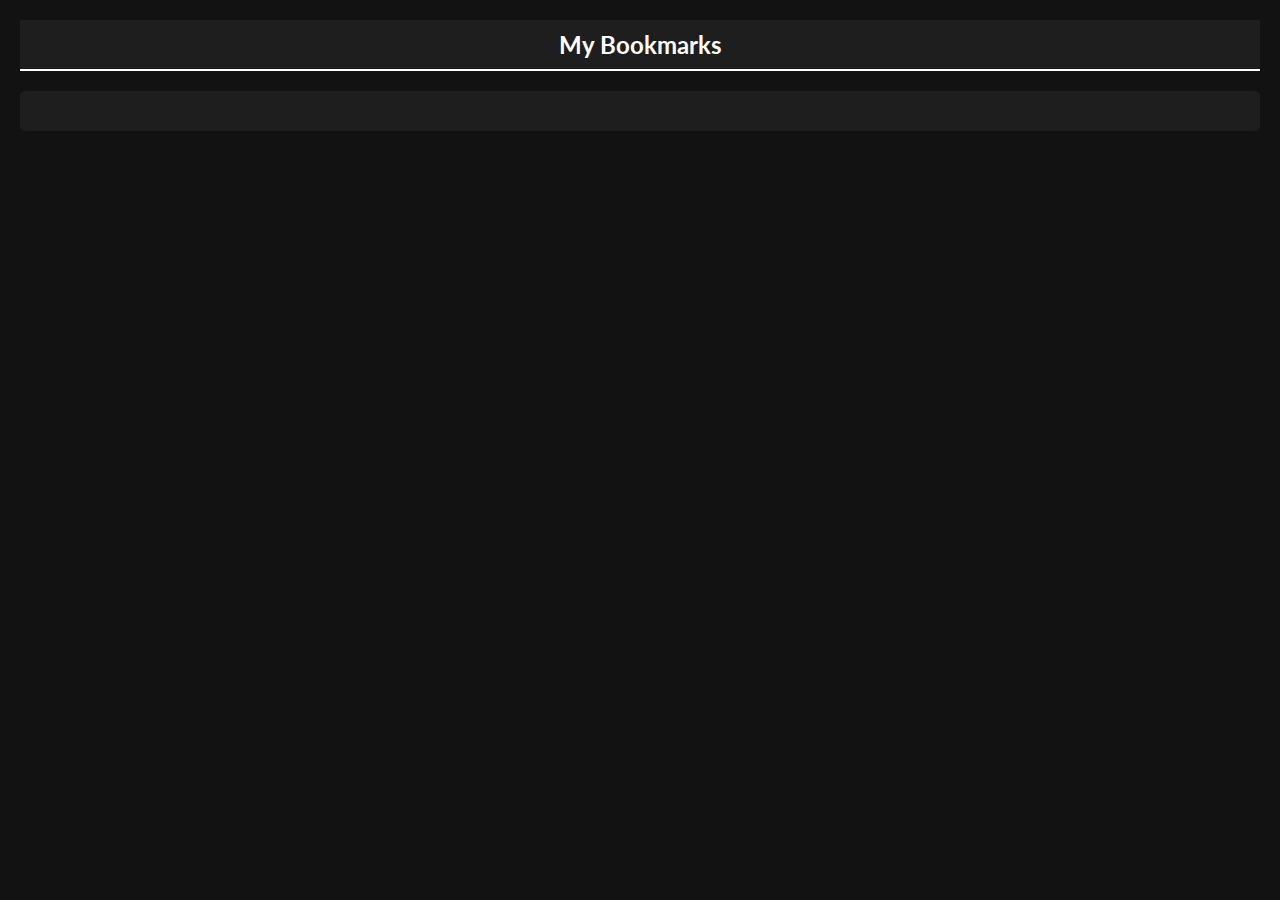
==== index.html @ 297080e8 "Add files via upload" ====
<!DOCTYPE html>
<html lang="en">

<head>
    <meta charset="UTF-8">
    <link href="https://fonts.googleapis.com/css2?family=Lato:wght@400;700&display=swap" rel="stylesheet">
    <link rel="stylesheet" href="style.css">
    <script src="index.js" defer></script>
    <meta name="viewport" content="width=device-width, initial-scale=1.0">
    <title>My Bookmarks</title>
</head>

<body>
    <div id="container">
        <div id="header">
            <h1>My Bookmarks</h1>
        </div>
        <div id="content">
            <div class="bookmarks"></div>
        </div>
    </div>
</body>

</html>
---- style.css ----
/* style.css */
body {
    margin: 0;
    font-family: 'Lato', sans-serif;
    background-color: #121212;
    /* Dark background */
    color: #FFFFFF;
    /* White text for high contrast */
}

#container {
    padding: 20px;
}

#header {
    background-color: #1E1E1E;
    /* Slightly lighter dark background */
    padding: 10px;
    border-bottom: 2px solid #FFFFFF;
    /* White border for emphasis */
}

h1 {
    margin: 0;
    font-size: 24px;
    text-align: center;
}

#content {
    margin-top: 20px;
    padding: 10px;
    background-color: #1E1E1E;
    /* Same as header for uniformity */
    color: #E0E0E0;
    /* Light gray for softer text */
    border-radius: 5px;
}

/* Container for bookmarks */
.bookmarks {
    display: flex;
    gap: 20px;
    /* Space between items */
    justify-content: center;
    /* Center the bookmarks horizontally */
    flex-wrap: wrap;
    /* Wrap to next line if there's not enough space */
    margin-top: 20px;
}

/* Individual bookmark styling */
.bookmark {
    text-align: center;
    width: 150px;
    /* Set a fixed width for consistency */
}

.bookmark img {
    width: 100%;
    border-radius: 5px;
    /* Optional rounded corners */
    box-shadow: 0 4px 8px rgba(0, 0, 0, 0.2);
    /* Optional shadow for effect */
}

.bookmark p {
    margin-top: 10px;
    font-size: 16px;
    color: #FFFFFF;
    font-weight: bold;
}

/* Link styling */
.bookmark a {
    text-decoration: none;
    /* Remove underline */
    color: inherit;
    /* Keep text color as defined */
}

.bookmark a:hover p {
    color: #FFD700;
    /* Change text color on hover */
}
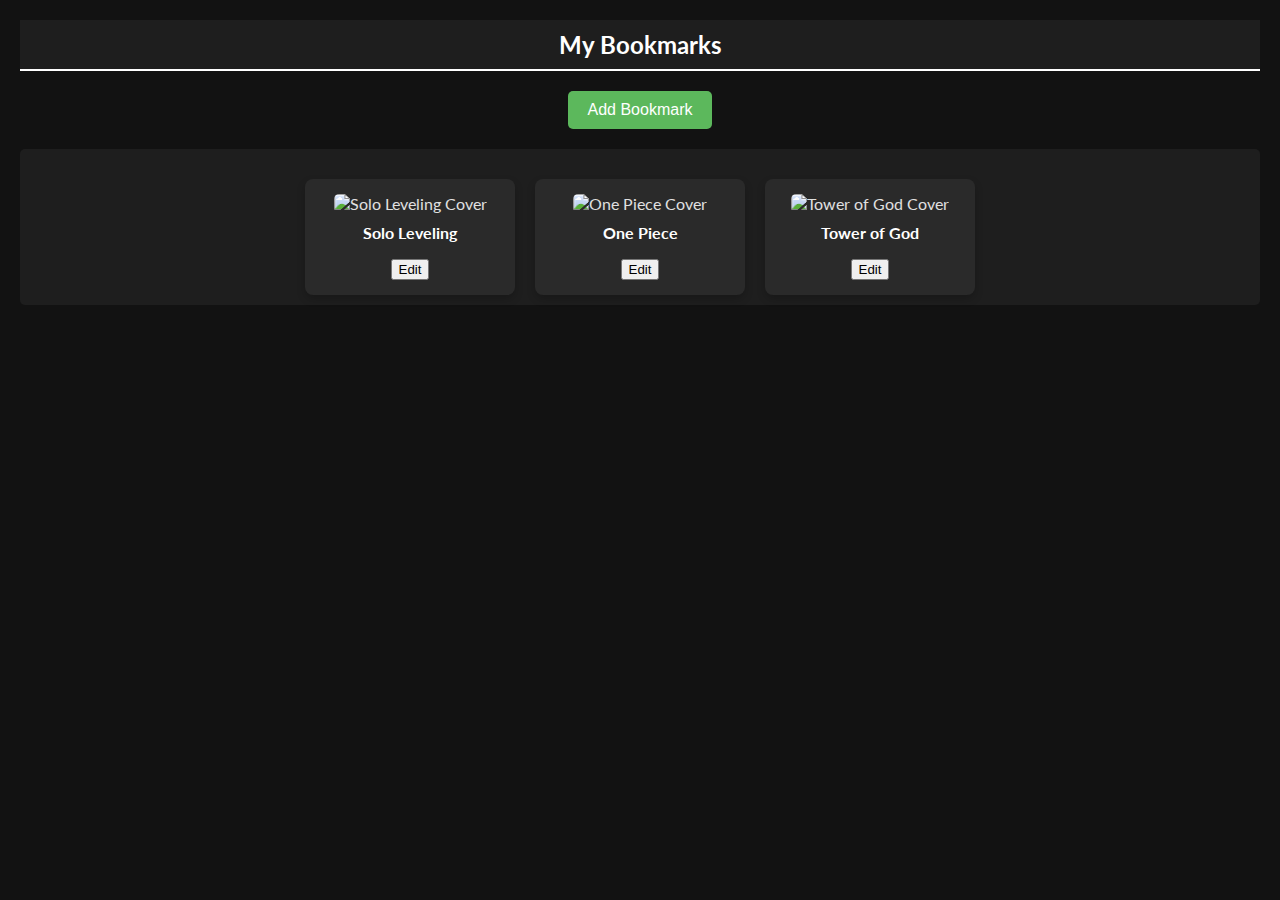
==== commit 2f3fcd61: "Updated index.html, index.js, and style.css" ====
--- a/index.html
+++ b/index.html
@@ -3,11 +3,11 @@
 
 <head>
     <meta charset="UTF-8">
+    <meta name="viewport" content="width=device-width, initial-scale=1.0">
+    <title>My Bookmarks</title>
     <link href="https://fonts.googleapis.com/css2?family=Lato:wght@400;700&display=swap" rel="stylesheet">
     <link rel="stylesheet" href="style.css">
     <script src="index.js" defer></script>
-    <meta name="viewport" content="width=device-width, initial-scale=1.0">
-    <title>My Bookmarks</title>
 </head>
 
 <body>
@@ -15,6 +15,43 @@
         <div id="header">
             <h1>My Bookmarks</h1>
         </div>
+
+        <!-- Button to Add Bookmark -->
+        <div id="add-bookmark">
+            <button id="add-btn">Add Bookmark</button>
+        </div>
+
+        <!-- Modal for Custom Prompt -->
+        <div id="bookmark-modal" class="modal">
+            <div class="modal-content">
+                <h2>Add Bookmark</h2>
+                <label for="title">Title:</label>
+                <input type="text" id="title" placeholder="Enter book title">
+                <label for="cover">Cover URL:</label>
+                <input type="text" id="cover" placeholder="Enter cover image URL">
+                <label for="link">Bookmark Link:</label>
+                <input type="text" id="link" placeholder="Enter bookmark link (URL)">
+                <label for="password">Password (Optional):</label>
+                <input type="password" id="password" placeholder="Enter password">
+                <div class="modal-actions">
+                    <button id="save-bookmark">Save</button>
+                    <button id="cancel-bookmark">Cancel</button>
+                </div>
+            </div>
+        </div>
+        <div id="edit-bookmark-modal" style="display: none;">
+            <label for="edit-title">Title:</label>
+            <input type="text" id="edit-title" placeholder="Enter the title" required>
+            <label for="edit-cover">Cover URL:</label>
+            <input type="text" id="edit-cover" placeholder="Enter cover image URL" required>
+            <label for="edit-link">Bookmark Link:</label>
+            <input type="text" id="edit-link" placeholder="Enter bookmark link" required>
+            <input type="hidden" id="edit-id">
+            <button id="save-edit-bookmark">Save Edit</button>
+            <button id="cancel-edit-bookmark">Cancel</button>
+        </div>
+
+
         <div id="content">
             <div class="bookmarks"></div>
         </div>
--- a/style.css
+++ b/style.css
@@ -1,11 +1,9 @@
-/* style.css */
+/* Global Styles */
 body {
     margin: 0;
     font-family: 'Lato', sans-serif;
     background-color: #121212;
-    /* Dark background */
     color: #FFFFFF;
-    /* White text for high contrast */
 }
 
 #container {
@@ -14,71 +12,167 @@
 
 #header {
     background-color: #1E1E1E;
-    /* Slightly lighter dark background */
     padding: 10px;
     border-bottom: 2px solid #FFFFFF;
-    /* White border for emphasis */
+    text-align: center;
 }
 
 h1 {
     margin: 0;
     font-size: 24px;
-    text-align: center;
 }
 
 #content {
     margin-top: 20px;
     padding: 10px;
     background-color: #1E1E1E;
-    /* Same as header for uniformity */
     color: #E0E0E0;
-    /* Light gray for softer text */
     border-radius: 5px;
 }
 
-/* Container for bookmarks */
+/* Modal Styling */
+.modal {
+    display: none;
+    /* Hidden by default */
+    position: fixed;
+    /* Stay in place */
+    z-index: 1;
+    /* Sit on top */
+    left: 0;
+    top: 0;
+    width: 100%;
+    height: 100%;
+    background-color: rgba(0, 0, 0, 0.5);
+    /* Black with opacity */
+}
+
+.modal-content {
+    background-color: #2A2A2A;
+    margin: 15% auto;
+    padding: 20px;
+    border-radius: 10px;
+    width: 90%;
+    max-width: 400px;
+    /* Prevent it from getting too large on wide screens */
+    text-align: center;
+    color: #FFF;
+    box-sizing: border-box;
+    /* Include padding and border in width calculation */
+}
+
+/* Input fields */
+.modal-content input {
+    width: 100%;
+    padding: 10px;
+    margin: 10px 0;
+    border: 1px solid #FFF;
+    border-radius: 5px;
+    background-color: #333;
+    color: #FFF;
+    box-sizing: border-box;
+    /* Ensures padding doesn't overflow */
+}
+
+/* Modal Buttons */
+.modal-actions {
+    display: flex;
+    justify-content: space-between;
+    margin-top: 10px;
+}
+
+.modal-actions button {
+    padding: 8px 16px;
+    border: none;
+    border-radius: 5px;
+    cursor: pointer;
+}
+
+#save-bookmark {
+    background-color: #5cb85c;
+    color: white;
+}
+
+#cancel-bookmark {
+    background-color: #d9534f;
+    color: white;
+}
+
+/* Bookmark Container */
 .bookmarks {
     display: flex;
     gap: 20px;
-    /* Space between items */
     justify-content: center;
-    /* Center the bookmarks horizontally */
     flex-wrap: wrap;
-    /* Wrap to next line if there's not enough space */
     margin-top: 20px;
 }
 
-/* Individual bookmark styling */
+/* Individual Bookmark Styling */
 .bookmark {
     text-align: center;
-    width: 150px;
-    /* Set a fixed width for consistency */
+    width: 180px;
+    background-color: #2A2A2A;
+    padding: 15px;
+    border-radius: 8px;
+    box-shadow: 0 4px 8px rgba(0, 0, 0, 0.2);
+    transition: transform 0.3s ease, box-shadow 0.3s ease;
+}
+
+.bookmark:hover {
+    transform: scale(1.05);
+    box-shadow: 0 6px 12px rgba(0, 0, 0, 0.3);
 }
 
 .bookmark img {
     width: 100%;
+    /* Make the image take up the full width of the container */
+    height: 200px;
+    /* Set a fixed height */
+    object-fit: cover;
+    /* Ensures the image covers the area without stretching */
     border-radius: 5px;
-    /* Optional rounded corners */
-    box-shadow: 0 4px 8px rgba(0, 0, 0, 0.2);
-    /* Optional shadow for effect */
+}
+
+/* Adjusting the height for various image aspect ratios */
+.bookmark img {
+    height: 200px;
+    /* Fixed height for consistent layout */
+    object-fit: cover;
+    /* Ensures image fills the container */
 }
 
 .bookmark p {
     margin-top: 10px;
     font-size: 16px;
+    font-weight: bold;
     color: #FFFFFF;
-    font-weight: bold;
 }
 
-/* Link styling */
 .bookmark a {
     text-decoration: none;
-    /* Remove underline */
     color: inherit;
-    /* Keep text color as defined */
 }
 
 .bookmark a:hover p {
     color: #FFD700;
-    /* Change text color on hover */
+}
+
+/* Button Styling */
+#add-bookmark {
+    text-align: center;
+    margin-top: 20px;
+}
+
+#add-btn {
+    background-color: #5cb85c;
+    color: white;
+    font-size: 16px;
+    padding: 10px 20px;
+    border: none;
+    border-radius: 5px;
+    cursor: pointer;
+    transition: background-color 0.3s ease;
+}
+
+#add-btn:hover {
+    background-color: #4cae4c;
 }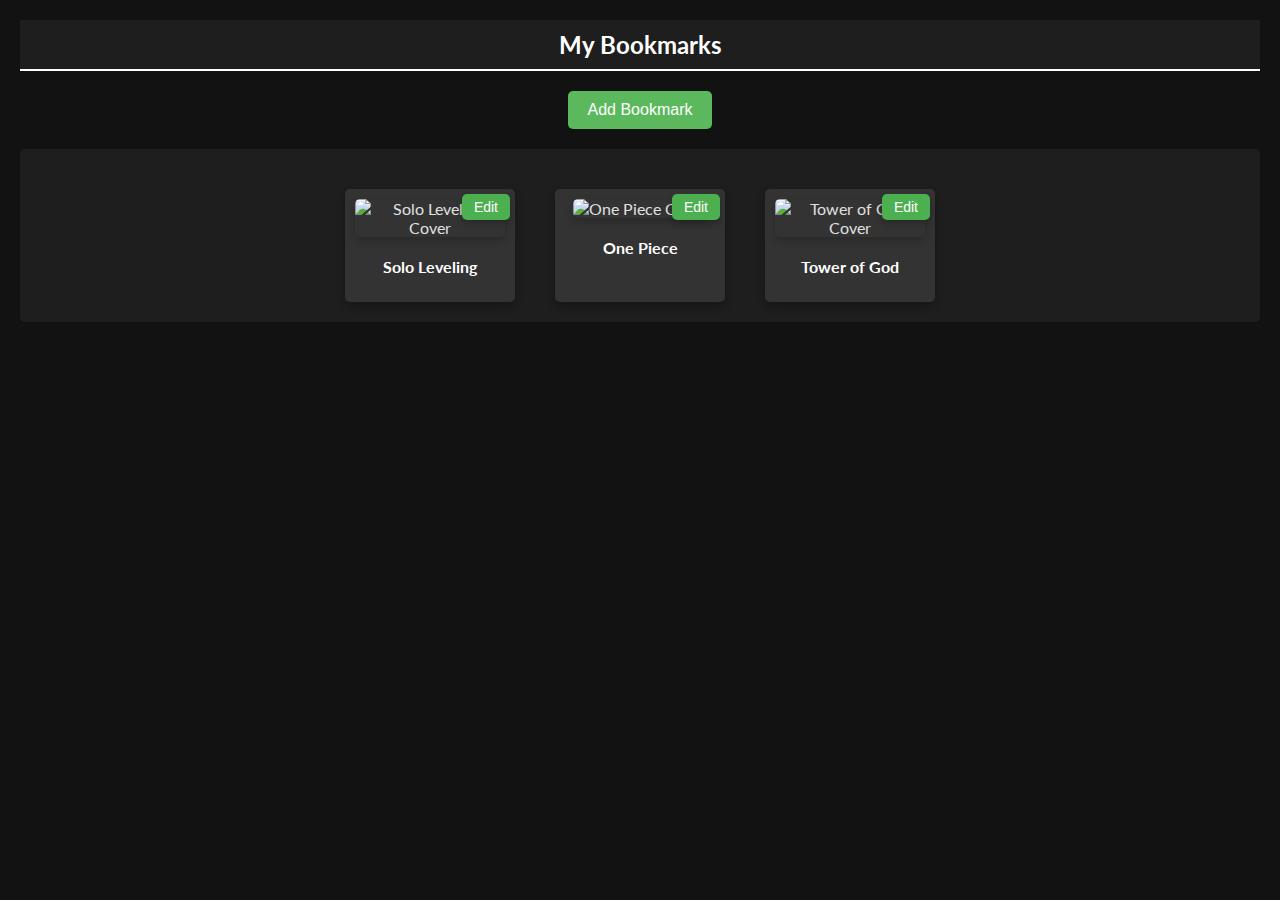
==== commit 7ff44ae6: "Modified index.js index.html style.css" ====
--- a/index.html
+++ b/index.html
@@ -39,18 +39,32 @@
                 </div>
             </div>
         </div>
-        <div id="edit-bookmark-modal" style="display: none;">
+
+        <!-- Edit Bookmark Modal -->
+        <div id="edit-bookmark-modal" class="modal" style="display: none;">
+            <h2>Edit Bookmark</h2>
             <label for="edit-title">Title:</label>
             <input type="text" id="edit-title" placeholder="Enter the title" required>
+
             <label for="edit-cover">Cover URL:</label>
             <input type="text" id="edit-cover" placeholder="Enter cover image URL" required>
+
             <label for="edit-link">Bookmark Link:</label>
             <input type="text" id="edit-link" placeholder="Enter bookmark link" required>
+
+            <label for="edit-status">Status:</label>
+            <select id="edit-status">
+                <option value="Reading">Active</option>
+                <option value="Finished">Inactive</option>
+                <option value="Dropped">Dropped</option>
+            </select>
+
             <input type="hidden" id="edit-id">
+
             <button id="save-edit-bookmark">Save Edit</button>
+            <button id="remove-bookmark">Remove Bookmark</button>
             <button id="cancel-edit-bookmark">Cancel</button>
         </div>
-
 
         <div id="content">
             <div class="bookmarks"></div>
--- a/style.css
+++ b/style.css
@@ -85,6 +85,7 @@
     border: none;
     border-radius: 5px;
     cursor: pointer;
+    transition: background-color 0.3s ease;
 }
 
 #save-bookmark {
@@ -108,12 +109,14 @@
 
 /* Individual Bookmark Styling */
 .bookmark {
-    text-align: center;
-    width: 180px;
-    background-color: #2A2A2A;
-    padding: 15px;
-    border-radius: 8px;
-    box-shadow: 0 4px 8px rgba(0, 0, 0, 0.2);
+    position: relative;
+    width: 150px;
+    margin: 10px;
+    text-align: center;
+    background-color: #333;
+    padding: 10px;
+    border-radius: 5px;
+    box-shadow: 0 4px 8px rgba(0, 0, 0, 0.3);
     transition: transform 0.3s ease, box-shadow 0.3s ease;
 }
 
@@ -122,22 +125,17 @@
     box-shadow: 0 6px 12px rgba(0, 0, 0, 0.3);
 }
 
+/* Image styling */
 .bookmark img {
-    width: 100%;
-    /* Make the image take up the full width of the container */
-    height: 200px;
-    /* Set a fixed height */
+    width: 120px;
+    /* Fixed width */
+    height: 180px;
+    /* Fixed height */
     object-fit: cover;
-    /* Ensures the image covers the area without stretching */
-    border-radius: 5px;
-}
-
-/* Adjusting the height for various image aspect ratios */
-.bookmark img {
-    height: 200px;
-    /* Fixed height for consistent layout */
-    object-fit: cover;
-    /* Ensures image fills the container */
+    /* Maintain aspect ratio */
+    border-radius: 5px;
+    box-shadow: 0 4px 8px rgba(0, 0, 0, 0.2);
+    margin-bottom: 10px;
 }
 
 .bookmark p {
@@ -175,4 +173,68 @@
 
 #add-btn:hover {
     background-color: #4cae4c;
+}
+
+/* Edit button at the top-right */
+.edit-btn {
+    background-color: #4CAF50;
+    /* Green color */
+    color: #fff;
+    padding: 5px 12px;
+    border: none;
+    cursor: pointer;
+    position: absolute;
+    top: 5px;
+    right: 5px;
+    border-radius: 5px;
+    font-size: 14px;
+    box-shadow: 0 4px 6px rgba(0, 0, 0, 0.2);
+}
+
+.edit-btn:hover {
+    background-color: #45a049;
+    /* Slightly darker green */
+}
+
+/* Edit Bookmark Modal Styles */
+#edit-bookmark-modal {
+    background-color: #1E1E1E;
+    color: #FFFFFF;
+    padding: 20px;
+    border-radius: 5px;
+    width: 300px;
+    margin: auto;
+    text-align: center;
+}
+
+#edit-bookmark-modal label {
+    display: block;
+    margin-bottom: 5px;
+}
+
+#edit-bookmark-modal input,
+#edit-bookmark-modal select {
+    width: 100%;
+    padding: 5px;
+    margin-bottom: 10px;
+    background-color: #333;
+    color: #FFFFFF;
+    border: none;
+    border-radius: 5px;
+}
+
+/* Button styles for the edit modal */
+#edit-bookmark-modal button {
+    padding: 10px 20px;
+    background-color: #FFD700;
+    color: #000;
+    border: none;
+    cursor: pointer;
+    margin: 5px;
+    border-radius: 5px;
+    transition: background-color 0.3s ease;
+}
+
+#edit-bookmark-modal button:hover {
+    background-color: #FFCC00;
 }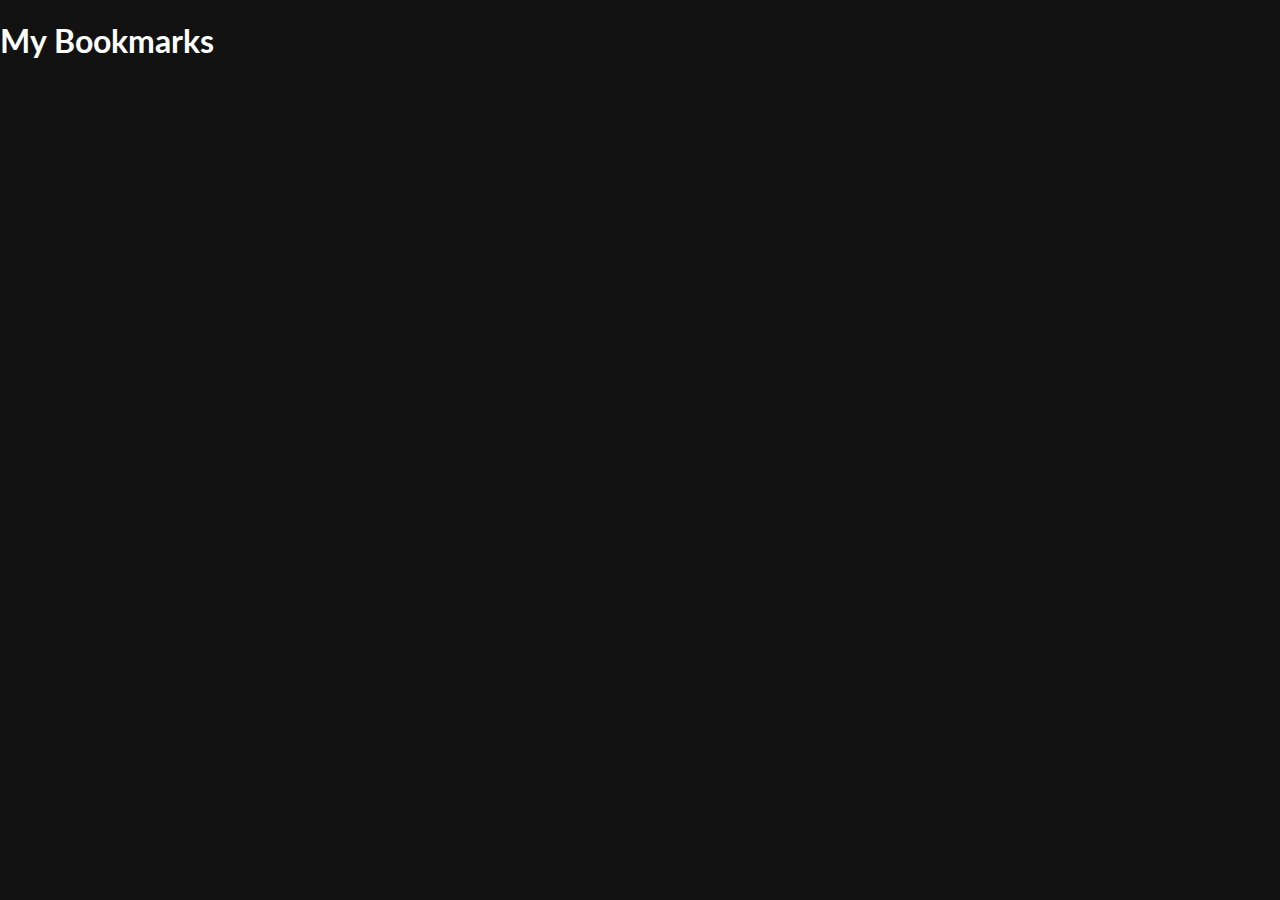
==== commit 4a95bf49: "Merge branch 'master' of https://github.com/nolongerbrdn/nolongerbrdn.github.io" ====
--- a/index.html
+++ b/index.html
@@ -1,75 +1,21 @@
-<!DOCTYPE html>
-<html lang="en">
-
-<head>
-    <meta charset="UTF-8">
-    <meta name="viewport" content="width=device-width, initial-scale=1.0">
-    <title>My Bookmarks</title>
-    <link href="https://fonts.googleapis.com/css2?family=Lato:wght@400;700&display=swap" rel="stylesheet">
-    <link rel="stylesheet" href="style.css">
-    <script src="index.js" defer></script>
-</head>
-
-<body>
-    <div id="container">
-        <div id="header">
-            <h1>My Bookmarks</h1>
-        </div>
-
-        <!-- Button to Add Bookmark -->
-        <div id="add-bookmark">
-            <button id="add-btn">Add Bookmark</button>
-        </div>
-
-        <!-- Modal for Custom Prompt -->
-        <div id="bookmark-modal" class="modal">
-            <div class="modal-content">
-                <h2>Add Bookmark</h2>
-                <label for="title">Title:</label>
-                <input type="text" id="title" placeholder="Enter book title">
-                <label for="cover">Cover URL:</label>
-                <input type="text" id="cover" placeholder="Enter cover image URL">
-                <label for="link">Bookmark Link:</label>
-                <input type="text" id="link" placeholder="Enter bookmark link (URL)">
-                <label for="password">Password (Optional):</label>
-                <input type="password" id="password" placeholder="Enter password">
-                <div class="modal-actions">
-                    <button id="save-bookmark">Save</button>
-                    <button id="cancel-bookmark">Cancel</button>
-                </div>
-            </div>
-        </div>
-
-        <!-- Edit Bookmark Modal -->
-        <div id="edit-bookmark-modal" class="modal" style="display: none;">
-            <h2>Edit Bookmark</h2>
-            <label for="edit-title">Title:</label>
-            <input type="text" id="edit-title" placeholder="Enter the title" required>
-
-            <label for="edit-cover">Cover URL:</label>
-            <input type="text" id="edit-cover" placeholder="Enter cover image URL" required>
-
-            <label for="edit-link">Bookmark Link:</label>
-            <input type="text" id="edit-link" placeholder="Enter bookmark link" required>
-
-            <label for="edit-status">Status:</label>
-            <select id="edit-status">
-                <option value="Reading">Active</option>
-                <option value="Finished">Inactive</option>
-                <option value="Dropped">Dropped</option>
-            </select>
-
-            <input type="hidden" id="edit-id">
-
-            <button id="save-edit-bookmark">Save Edit</button>
-            <button id="remove-bookmark">Remove Bookmark</button>
-            <button id="cancel-edit-bookmark">Cancel</button>
-        </div>
-
-        <div id="content">
-            <div class="bookmarks"></div>
-        </div>
-    </div>
-</body>
-
+<!DOCTYPE html>
+<html lang="en">
+
+<head>
+    <meta charset="UTF-8">
+    <meta name="viewport" content="width=device-width, initial-scale=1.0">
+    <title>brdn's bookmarks</title>
+    <link href="https://fonts.googleapis.com/css2?family=Lato:wght@400;700&display=swap" rel="stylesheet">
+    <link rel="stylesheet" href="style.css">
+    <script src="index.js" defer></script>
+</head>
+
+<body>
+    <div id="container">
+        <div id="header">
+            <h1>My Bookmarks</h1>
+        </div>
+    </div>
+</body>
+
 </html>--- a/style.css
+++ b/style.css
@@ -1,240 +1,6 @@
-/* Global Styles */
-body {
-    margin: 0;
-    font-family: 'Lato', sans-serif;
-    background-color: #121212;
-    color: #FFFFFF;
-}
-
-#container {
-    padding: 20px;
-}
-
-#header {
-    background-color: #1E1E1E;
-    padding: 10px;
-    border-bottom: 2px solid #FFFFFF;
-    text-align: center;
-}
-
-h1 {
-    margin: 0;
-    font-size: 24px;
-}
-
-#content {
-    margin-top: 20px;
-    padding: 10px;
-    background-color: #1E1E1E;
-    color: #E0E0E0;
-    border-radius: 5px;
-}
-
-/* Modal Styling */
-.modal {
-    display: none;
-    /* Hidden by default */
-    position: fixed;
-    /* Stay in place */
-    z-index: 1;
-    /* Sit on top */
-    left: 0;
-    top: 0;
-    width: 100%;
-    height: 100%;
-    background-color: rgba(0, 0, 0, 0.5);
-    /* Black with opacity */
-}
-
-.modal-content {
-    background-color: #2A2A2A;
-    margin: 15% auto;
-    padding: 20px;
-    border-radius: 10px;
-    width: 90%;
-    max-width: 400px;
-    /* Prevent it from getting too large on wide screens */
-    text-align: center;
-    color: #FFF;
-    box-sizing: border-box;
-    /* Include padding and border in width calculation */
-}
-
-/* Input fields */
-.modal-content input {
-    width: 100%;
-    padding: 10px;
-    margin: 10px 0;
-    border: 1px solid #FFF;
-    border-radius: 5px;
-    background-color: #333;
-    color: #FFF;
-    box-sizing: border-box;
-    /* Ensures padding doesn't overflow */
-}
-
-/* Modal Buttons */
-.modal-actions {
-    display: flex;
-    justify-content: space-between;
-    margin-top: 10px;
-}
-
-.modal-actions button {
-    padding: 8px 16px;
-    border: none;
-    border-radius: 5px;
-    cursor: pointer;
-    transition: background-color 0.3s ease;
-}
-
-#save-bookmark {
-    background-color: #5cb85c;
-    color: white;
-}
-
-#cancel-bookmark {
-    background-color: #d9534f;
-    color: white;
-}
-
-/* Bookmark Container */
-.bookmarks {
-    display: flex;
-    gap: 20px;
-    justify-content: center;
-    flex-wrap: wrap;
-    margin-top: 20px;
-}
-
-/* Individual Bookmark Styling */
-.bookmark {
-    position: relative;
-    width: 150px;
-    margin: 10px;
-    text-align: center;
-    background-color: #333;
-    padding: 10px;
-    border-radius: 5px;
-    box-shadow: 0 4px 8px rgba(0, 0, 0, 0.3);
-    transition: transform 0.3s ease, box-shadow 0.3s ease;
-}
-
-.bookmark:hover {
-    transform: scale(1.05);
-    box-shadow: 0 6px 12px rgba(0, 0, 0, 0.3);
-}
-
-/* Image styling */
-.bookmark img {
-    width: 120px;
-    /* Fixed width */
-    height: 180px;
-    /* Fixed height */
-    object-fit: cover;
-    /* Maintain aspect ratio */
-    border-radius: 5px;
-    box-shadow: 0 4px 8px rgba(0, 0, 0, 0.2);
-    margin-bottom: 10px;
-}
-
-.bookmark p {
-    margin-top: 10px;
-    font-size: 16px;
-    font-weight: bold;
-    color: #FFFFFF;
-}
-
-.bookmark a {
-    text-decoration: none;
-    color: inherit;
-}
-
-.bookmark a:hover p {
-    color: #FFD700;
-}
-
-/* Button Styling */
-#add-bookmark {
-    text-align: center;
-    margin-top: 20px;
-}
-
-#add-btn {
-    background-color: #5cb85c;
-    color: white;
-    font-size: 16px;
-    padding: 10px 20px;
-    border: none;
-    border-radius: 5px;
-    cursor: pointer;
-    transition: background-color 0.3s ease;
-}
-
-#add-btn:hover {
-    background-color: #4cae4c;
-}
-
-/* Edit button at the top-right */
-.edit-btn {
-    background-color: #4CAF50;
-    /* Green color */
-    color: #fff;
-    padding: 5px 12px;
-    border: none;
-    cursor: pointer;
-    position: absolute;
-    top: 5px;
-    right: 5px;
-    border-radius: 5px;
-    font-size: 14px;
-    box-shadow: 0 4px 6px rgba(0, 0, 0, 0.2);
-}
-
-.edit-btn:hover {
-    background-color: #45a049;
-    /* Slightly darker green */
-}
-
-/* Edit Bookmark Modal Styles */
-#edit-bookmark-modal {
-    background-color: #1E1E1E;
-    color: #FFFFFF;
-    padding: 20px;
-    border-radius: 5px;
-    width: 300px;
-    margin: auto;
-    text-align: center;
-}
-
-#edit-bookmark-modal label {
-    display: block;
-    margin-bottom: 5px;
-}
-
-#edit-bookmark-modal input,
-#edit-bookmark-modal select {
-    width: 100%;
-    padding: 5px;
-    margin-bottom: 10px;
-    background-color: #333;
-    color: #FFFFFF;
-    border: none;
-    border-radius: 5px;
-}
-
-/* Button styles for the edit modal */
-#edit-bookmark-modal button {
-    padding: 10px 20px;
-    background-color: #FFD700;
-    color: #000;
-    border: none;
-    cursor: pointer;
-    margin: 5px;
-    border-radius: 5px;
-    transition: background-color 0.3s ease;
-}
-
-#edit-bookmark-modal button:hover {
-    background-color: #FFCC00;
+body {
+    margin: 0;
+    font-family: 'Lato', sans-serif;
+    background-color: #121212;
+    color: #FFFFFF;
 }